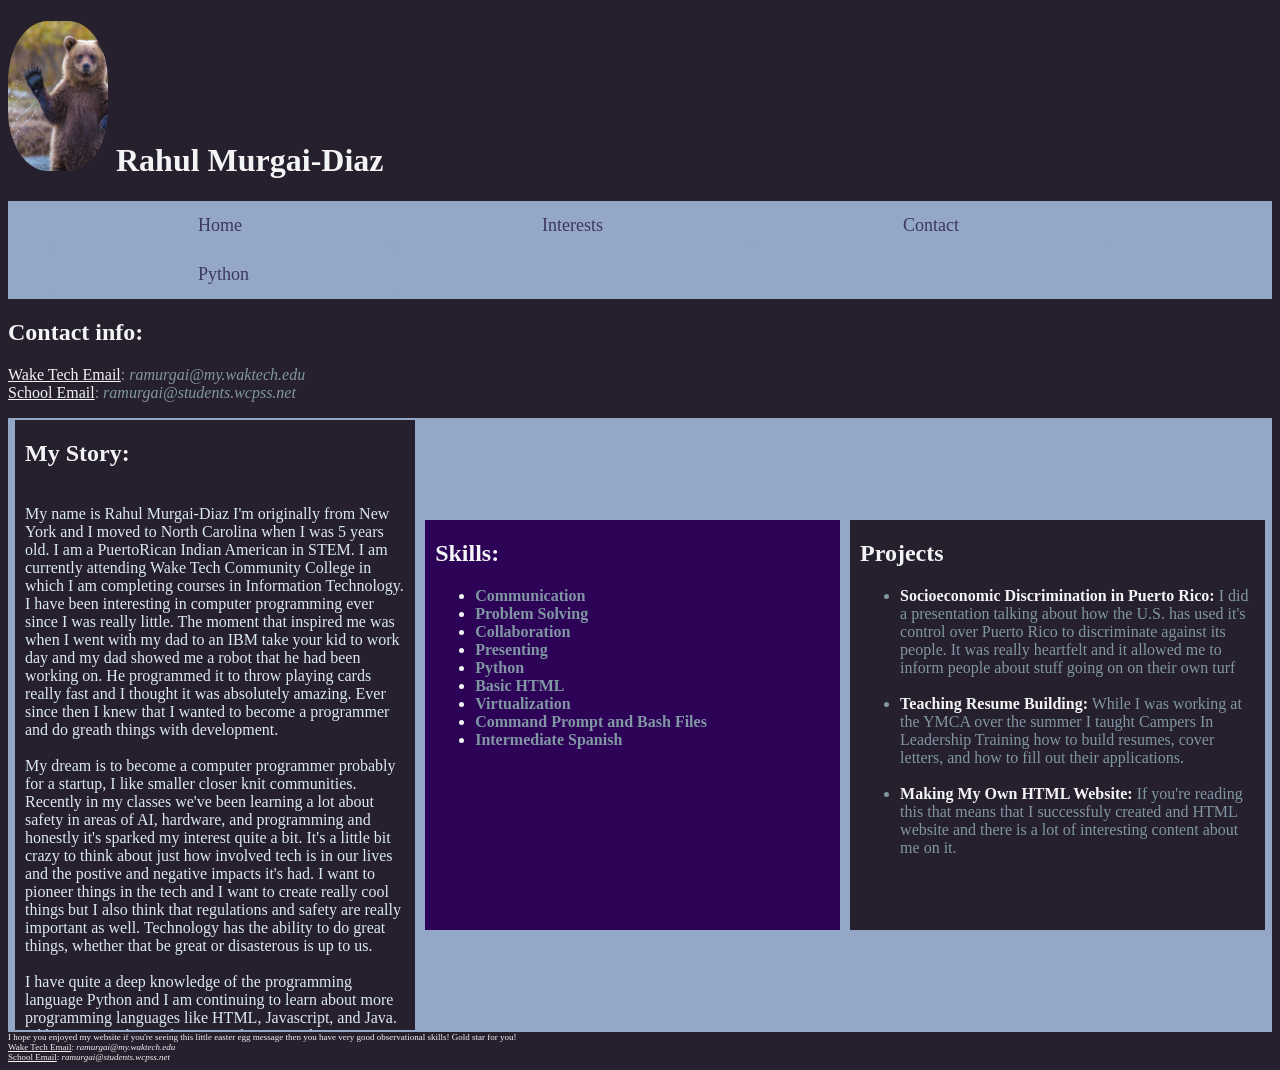
==== index.html @ bdadcc69 "Added a python html page" ====
<!DOCTYPE html>
<html>
    <head>
        <!--Color Palette:
        Light Shades: #F3F4F5;
        Light Accent: #94A7C7;
        Main Brand Color: #8097A3;
        Dark Accent: #8382A5;
        Dark Shades: #261F2D;-->
        


        <link rel="stylesheet" href="Style.css">
    </head>

    <title>Rahul's Website</title>
    <body>
        <header>
            <h1 class="Name">
                <img class="Photo" src = "Bear.avif"/ width="200px" height="250px">
                Rahul Murgai-Diaz
        </header>
        <nav>
            <ul class="Navbar">
                <li><a href = "index.html">Home</a></li>
                <li><a href = "Interests.html">Interests</a></li>
                <li><a href = "Contact.html">Contact</a></li>
                <li><a href = "Hello.html">Python</a></li>
            </ul>
        </nav>
        <h2 class="Contact">Contact info:</h2>
        <p class="Contacts" id="Contact">
            <u>Wake Tech Email</u>: <em>ramurgai@my.waktech.edu</em></u>
            <br>
            <u>School Email</u>: <em>ramurgai@students.wcpss.net</em>
        </p>
        <main class="row container">
            <section class="column card box" style="flex-grow: 2;">
                <p id="Bio">
                    <h2 class="Story">My Story:</h2>
                    <p class="Bio">
                        <br>
                        My name is Rahul Murgai-Diaz I'm originally from New York and I moved to North Carolina when I was 5 years old. I am a PuertoRican Indian American in STEM. I am currently attending Wake Tech Community College in which I am completing courses in Information Technology. I have been interesting in computer programming ever since I was really little. The moment that inspired me was when I went with my dad to an IBM take your kid to work day and my dad showed me a robot that he had been working on. He programmed it to throw playing cards really fast and I thought it was absolutely amazing. Ever since then I knew that I wanted to become a programmer and do greath things with development.
                        <br>
                        <br>
                        My dream is to become a computer programmer probably for a startup, I like smaller closer knit communities. Recently in my classes we've been learning a lot about safety in areas of AI, hardware, and programming and honestly it's sparked my interest quite a bit. It's a little bit crazy to think about just how involved tech is in our lives and the postive and negative impacts it's had. I want to pioneer things in the tech and I want to create really cool things but I also think that regulations and safety are really important as well. Technology has the ability to do great things, whether that be great or disasterous is up to us.
                        <br>  
                        <br>
                        I have quite a deep knowledge of the programming language Python and I am continuing to learn about more programming languages like HTML, Javascript, and Java. I'd have to say that Python is my favorite right now just because it allows you to do a lot of fun stuff that you wouldn't normally be able to do in other programming languages.
                    </p>
                </p>
            </section>
                <section class="column card box" style="background-color: #2d0357; flex-grow: 4;">
                <p id="Skills">
                    <h2 class="Skills">Skills:</h2>
                    <ul class="Skilllist">
                        <li><strong>Communication</strong></li>
                        <li><strong>Problem Solving</strong></li>
                        <li><strong>Collaboration</strong></li>
                        <li><strong>Presenting</strong></li>
                        <li><strong>Python</strong></li>
                        <li><strong>Basic HTML</strong></li>
                        <li><strong>Virtualization</strong></li>
                        <li><strong>Command Prompt and Bash Files</strong></li>
                        <li><strong>Intermediate Spanish</strong></li>
                    </ul>
                </p>
            </section>
            <section class="column card box" style="flex-grow: 4;">
                <p id = "Projects">
                    <h2 class="Projects">Projects</h2>
                    <ul class="Projectlist">
                        <li><strong>Socioeconomic Discrimination in Puerto Rico:</strong> I did a presentation talking about how the U.S. has used it's control over Puerto Rico to discriminate against its people. It was really heartfelt and it allowed me to inform people about stuff going on on their own turf</li>
                        <br>
                        <li><strong>Teaching Resume Building:</strong> While I was working at the YMCA over the summer I taught Campers In Leadership Training how to build resumes, cover letters, and how to fill out their applications.</li>
                        <br>
                        <li><strong>Making My Own HTML Website:</strong> If you're reading this that means that I successfuly created and HTML website and there is a lot of interesting content about me on it.</li>
                    </ul>
                </p>
            </section>
        </main>
        <footer>
            I hope you enjoyed my website if you're seeing this little easter egg message then you have very good observational skills! Gold star for you!
            <br>
            <u>Wake Tech Email</u>: <em>ramurgai@my.waktech.edu</em></u>
            <br>
            <u>School Email</u>: <em>ramurgai@students.wcpss.net</em>
        </footer>
    </body>
</html>
---- Style.css ----
body {
    background-color: #261F2D;

}

.Name {
    color: #F3F4F5;
    font-family: 'Times New Roman';
    font-size: xx-large;
}

nav{
    position: relative;
    top: 0;
    width: 100%;
}

.Navbar{
    font-family: 'Times New Roman';
    font-size: large;
    list-style-type: none;
    margin: 1;
    padding: 10;
    position: relative;
    top:0;
    overflow: hidden;
    background-color:#94A7C7;
    height:auto;
}

a {
    color: #b276ed;
    background-color: #94A7C7;
    padding: 10px 20px;
    border: none;
    border-radius: 5px;
    cursor: pointer;
    transition: background-color 0.3s;
}

a:hover {
    background-color: #b276ed;
}

.Navbar li{
    float: left;
    border-right: none;
    
}

.Navbar li a{
    display: block;
    color: #3b395c;
    text-align: center;
    padding: 14px 150px;
    text-decoration: none;
}


.Contact {
    color: #F3F4F5;
    font-family: 'Times New Roman';
}

.Contacts {
    color: #8097A3;
    font-family: 'Times New Roman';
    font-size: medium;
}

.Photo {
    display: inline-block;
    border-radius: 40%;
    width: 100px;
    height: 150px;
}

.Story {
    color: #F3F4F5;
    font-family: 'Times New Roman';
}

.column{
    float: left;
    width: 29%;
    padding: 10px 30px;
    max-height: 600px;
    min-height: 400px;
    overflow: hidden;
}
.row:after{
    content: "";
    display: table;
    clear:both;
}

.container{
    background-color: #94A7C7;
    padding: 2px;
    display: flex;
    justify-content: flex-start;
    justify-content: center;
    justify-content: space-between;
    justify-content: space-around;
    height: 610px;
    align-items: center;
}
.box {
    background-color: #261F2D;
    color: #8097A3;
    padding: 0 10px 10px;
    margin: 5px;
}


.Bio {
    color: #dbe9f0;
    font-family: 'Times New Roman';
    font-size: medium;
    background-color: #261F2D;
}

.Skills{
    color: #F3F4F5;
    font-family: 'Times New Roman';
}

.Skilllist {
    color: #F3F4F5;
    font-family: 'Times New Roman';
    font-size: medium;
}

.Skilllist strong{
    color: #8097A3;
}

.Projects {
    color: #F3F4F5;
    font-family: 'Times New Roman'
}

.Projectlist{
    color: #8097A3;
    font-family: 'Times New Roman';
    font-size: medium;
}

.Projectlist strong {
    color: #F3F4F5;
}

u {
    color: #F3F4F5;
}

.ContactInfo {
    color: #F3F4F5;
    font-family: 'Times New Roman';
    font-size: xx-large;
}

.Interests {
    color: #F3F4F5;
    font-family: 'Times New Roman';
    font-size: xx-large;
}

.PhoneInfo {
    color: #F3F4F5;
    font-family: 'Times New Roman';
    font-size: medium;
}

footer {
    color: #F3F4F5;
    font-family: 'Times New Roman';
    font-size: xx-small;
}

.Interestlist {
    color: #8097A3;
    font-family: 'Times New Roman';
    font-size: medium;
}

.Interestlist strong {
    color: #F3F4F5;
    font-family: 'Times New Roman';
    font-size: medium;
}


.input {
    padding: 10px;
    border-radius: 100px;
    border: 5px solid #8097A3;
    border-radius: 4px;
    display: flex;

}

.textarea {
    padding: 10px;
    border-radius: 100px;
    border: 5px solid #8097A3;
    border-radius: 4px;
}

.textarea:focus {
    border-color: #b276ed;
    box-shadow: 0 0 10px rgba(51,51,51,.05);
    outline: none;
}

.input:focus {
    border-color: #b276ed;
    box-shadow: 0 0 10px rgba(51,51,51,.05);
    outline: none;
}

label {
    color: #F3F4F5;
}

.flex-container {
    display: flex;
    flex-direction: row;
}
  
  /* Responsive layout - makes a one column layout instead of a two-column layout */
@media (max-width: 800px) {
    .flex-container {
      flex-direction: column;
      
    }
    .content .Bio{
        font-size: xx-small;
    }
}
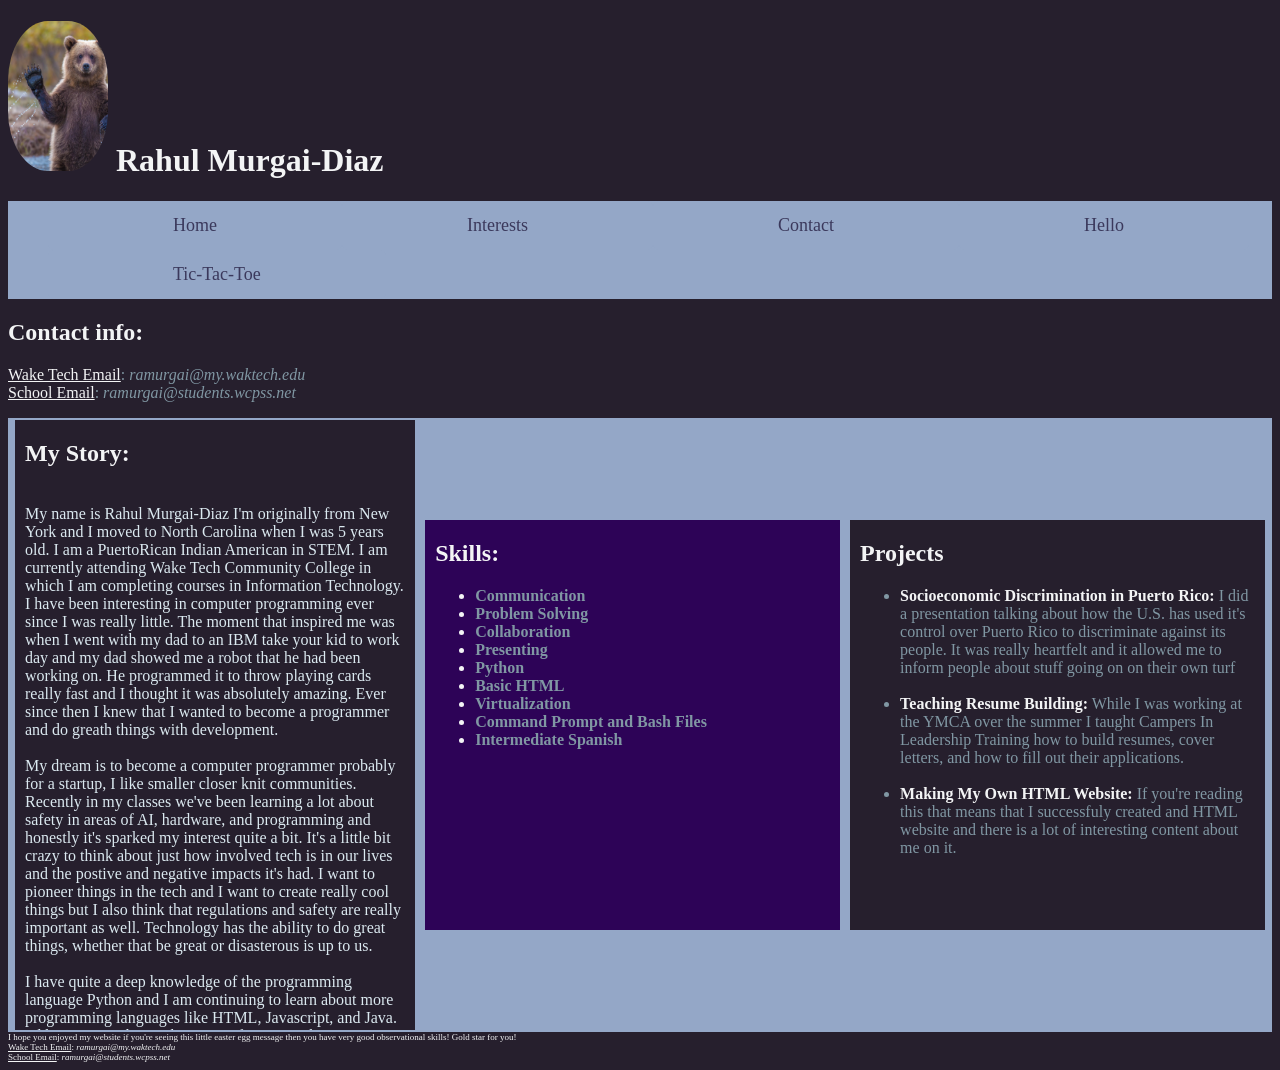
==== commit ca982b74: "I added some tic tac toe" ====
--- a/index.html
+++ b/index.html
@@ -25,7 +25,8 @@
                 <li><a href = "index.html">Home</a></li>
                 <li><a href = "Interests.html">Interests</a></li>
                 <li><a href = "Contact.html">Contact</a></li>
-                <li><a href = "Hello.html">Python</a></li>
+                <li><a href = "Hello.html">Hello</a></li>
+                <li><a href = "tic-tac-toe.html">Tic-Tac-Toe</a></li>
             </ul>
         </nav>
         <h2 class="Contact">Contact info:</h2>
--- a/Style.css
+++ b/Style.css
@@ -20,7 +20,7 @@
     font-size: large;
     list-style-type: none;
     margin: 1;
-    padding: 10;
+    padding: 5;
     position: relative;
     top:0;
     overflow: hidden;
@@ -31,7 +31,7 @@
 a {
     color: #b276ed;
     background-color: #94A7C7;
-    padding: 10px 20px;
+    padding: 10px 10px;
     border: none;
     border-radius: 5px;
     cursor: pointer;
@@ -52,7 +52,7 @@
     display: block;
     color: #3b395c;
     text-align: center;
-    padding: 14px 150px;
+    padding: 14px 125px;
     text-decoration: none;
 }
 
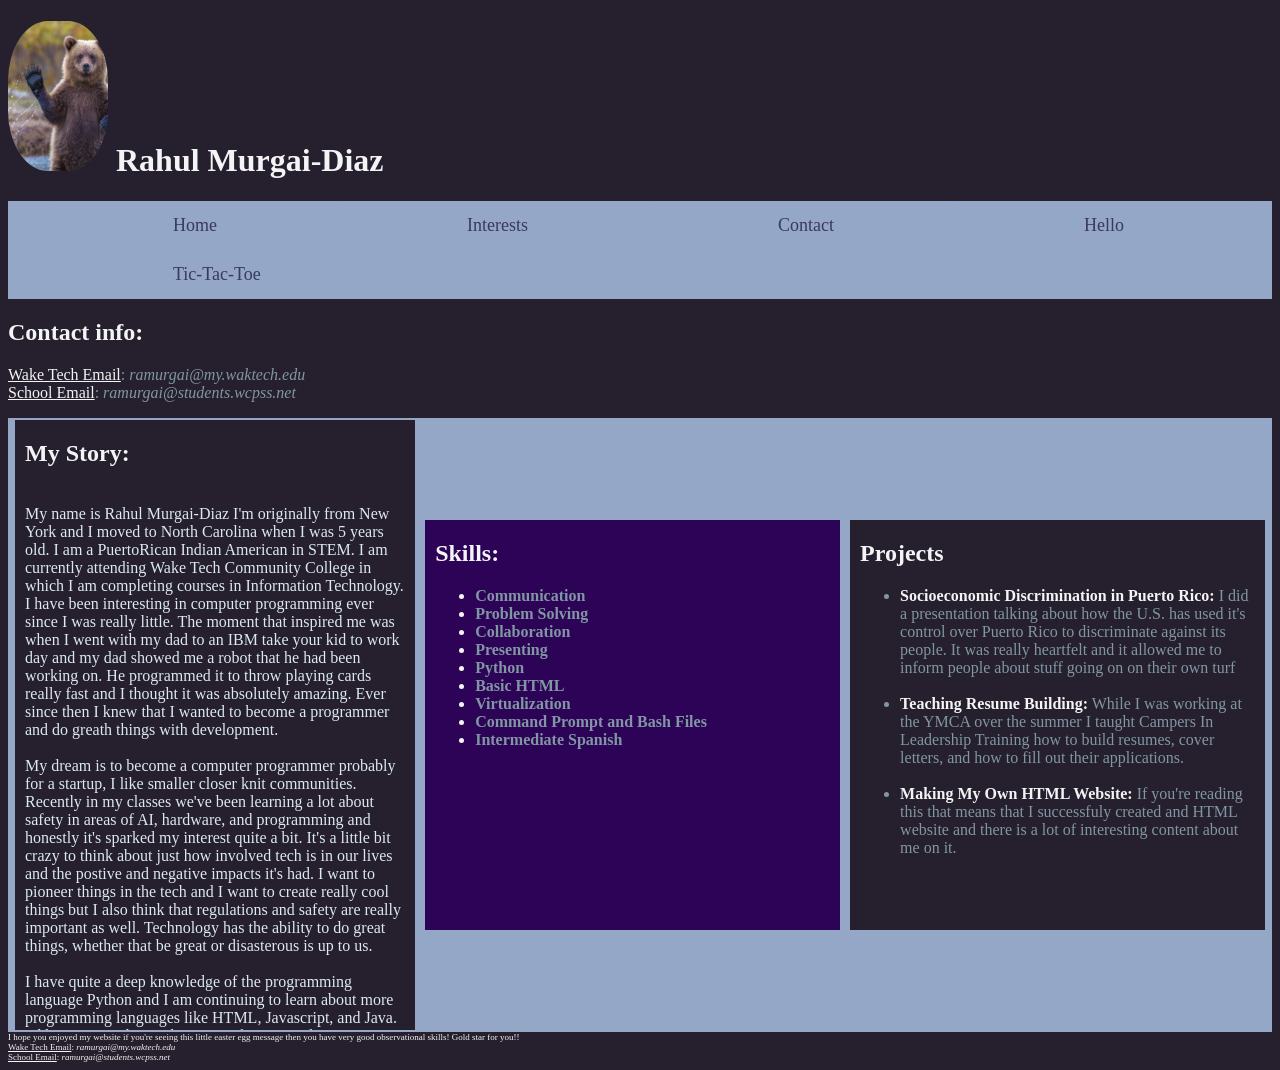
==== commit db5ad9c5: "still testing2" ====
--- a/index.html
+++ b/index.html
@@ -26,7 +26,7 @@
                 <li><a href = "Interests.html">Interests</a></li>
                 <li><a href = "Contact.html">Contact</a></li>
                 <li><a href = "Hello.html">Hello</a></li>
-                <li><a href = "tic-tac-toe.html">Tic-Tac-Toe</a></li>
+                <li><a href = "tictactoe.html">Tic-Tac-Toe</a></li>
             </ul>
         </nav>
         <h2 class="Contact">Contact info:</h2>
@@ -81,7 +81,7 @@
             </section>
         </main>
         <footer>
-            I hope you enjoyed my website if you're seeing this little easter egg message then you have very good observational skills! Gold star for you!
+            I hope you enjoyed my website if you're seeing this little easter egg message then you have very good observational skills! Gold star for you!!
             <br>
             <u>Wake Tech Email</u>: <em>ramurgai@my.waktech.edu</em></u>
             <br>
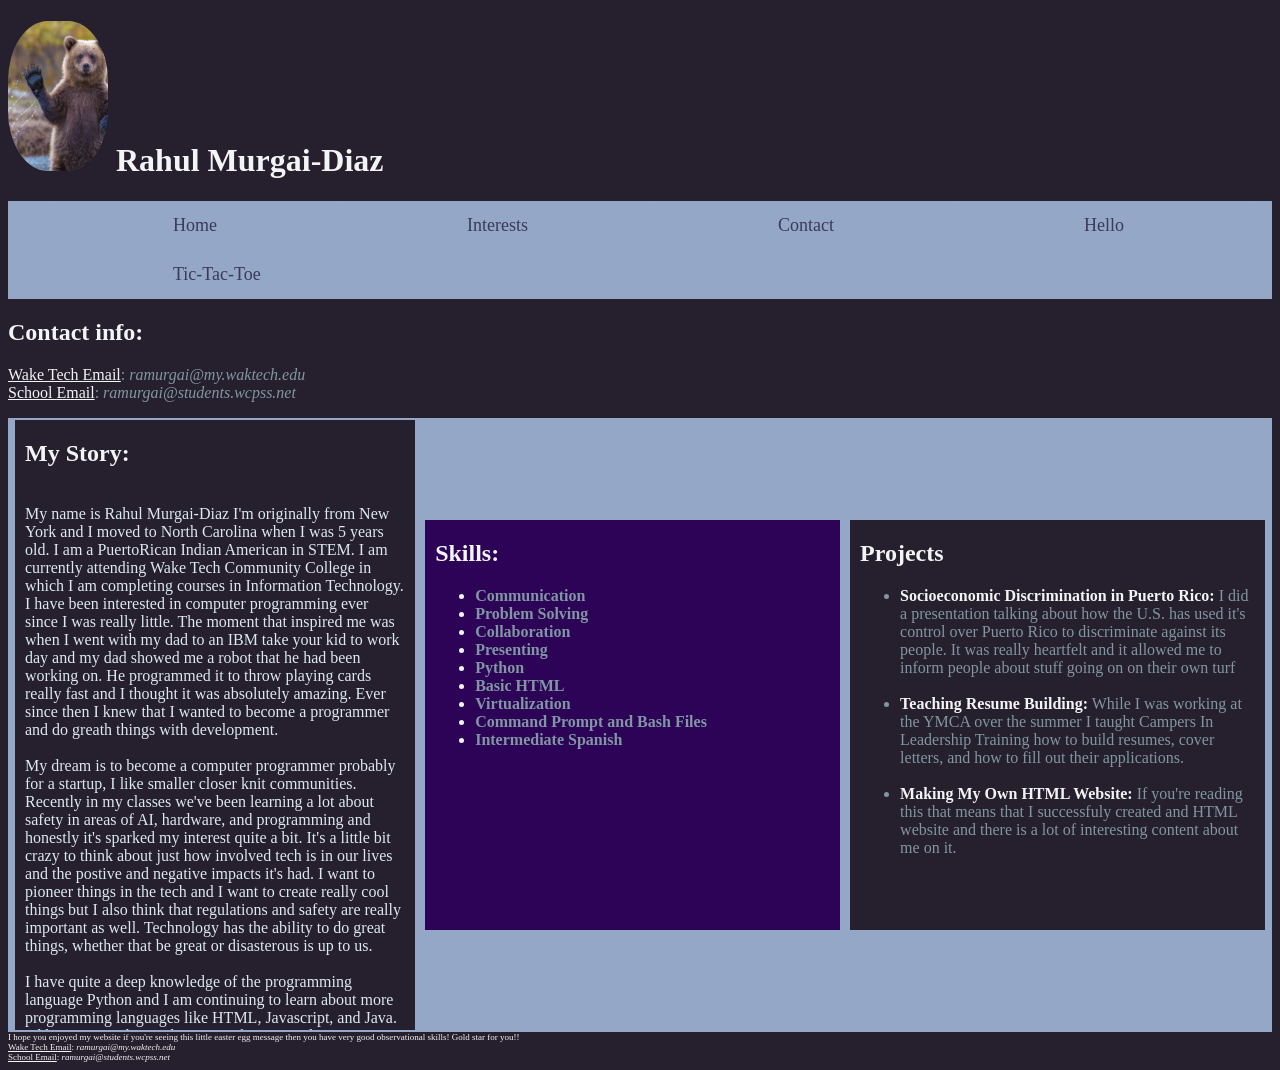
==== commit 95d4855c: "Update index.html" ====
--- a/index.html
+++ b/index.html
@@ -26,6 +26,7 @@
                 <li><a href = "Interests.html">Interests</a></li>
                 <li><a href = "Contact.html">Contact</a></li>
                 <li><a href = "Hello.html">Hello</a></li>
+                <!--Please just let me have the tic tac toe -->
                 <li><a href = "tictactoe.html">Tic-Tac-Toe</a></li>
             </ul>
         </nav>
@@ -41,7 +42,7 @@
                     <h2 class="Story">My Story:</h2>
                     <p class="Bio">
                         <br>
-                        My name is Rahul Murgai-Diaz I'm originally from New York and I moved to North Carolina when I was 5 years old. I am a PuertoRican Indian American in STEM. I am currently attending Wake Tech Community College in which I am completing courses in Information Technology. I have been interesting in computer programming ever since I was really little. The moment that inspired me was when I went with my dad to an IBM take your kid to work day and my dad showed me a robot that he had been working on. He programmed it to throw playing cards really fast and I thought it was absolutely amazing. Ever since then I knew that I wanted to become a programmer and do greath things with development.
+                        My name is Rahul Murgai-Diaz I'm originally from New York and I moved to North Carolina when I was 5 years old. I am a PuertoRican Indian American in STEM. I am currently attending Wake Tech Community College in which I am completing courses in Information Technology. I have been interested in computer programming ever since I was really little. The moment that inspired me was when I went with my dad to an IBM take your kid to work day and my dad showed me a robot that he had been working on. He programmed it to throw playing cards really fast and I thought it was absolutely amazing. Ever since then I knew that I wanted to become a programmer and do greath things with development.
                         <br>
                         <br>
                         My dream is to become a computer programmer probably for a startup, I like smaller closer knit communities. Recently in my classes we've been learning a lot about safety in areas of AI, hardware, and programming and honestly it's sparked my interest quite a bit. It's a little bit crazy to think about just how involved tech is in our lives and the postive and negative impacts it's had. I want to pioneer things in the tech and I want to create really cool things but I also think that regulations and safety are really important as well. Technology has the ability to do great things, whether that be great or disasterous is up to us.
@@ -88,4 +89,4 @@
             <u>School Email</u>: <em>ramurgai@students.wcpss.net</em>
         </footer>
     </body>
-</html>+</html>
